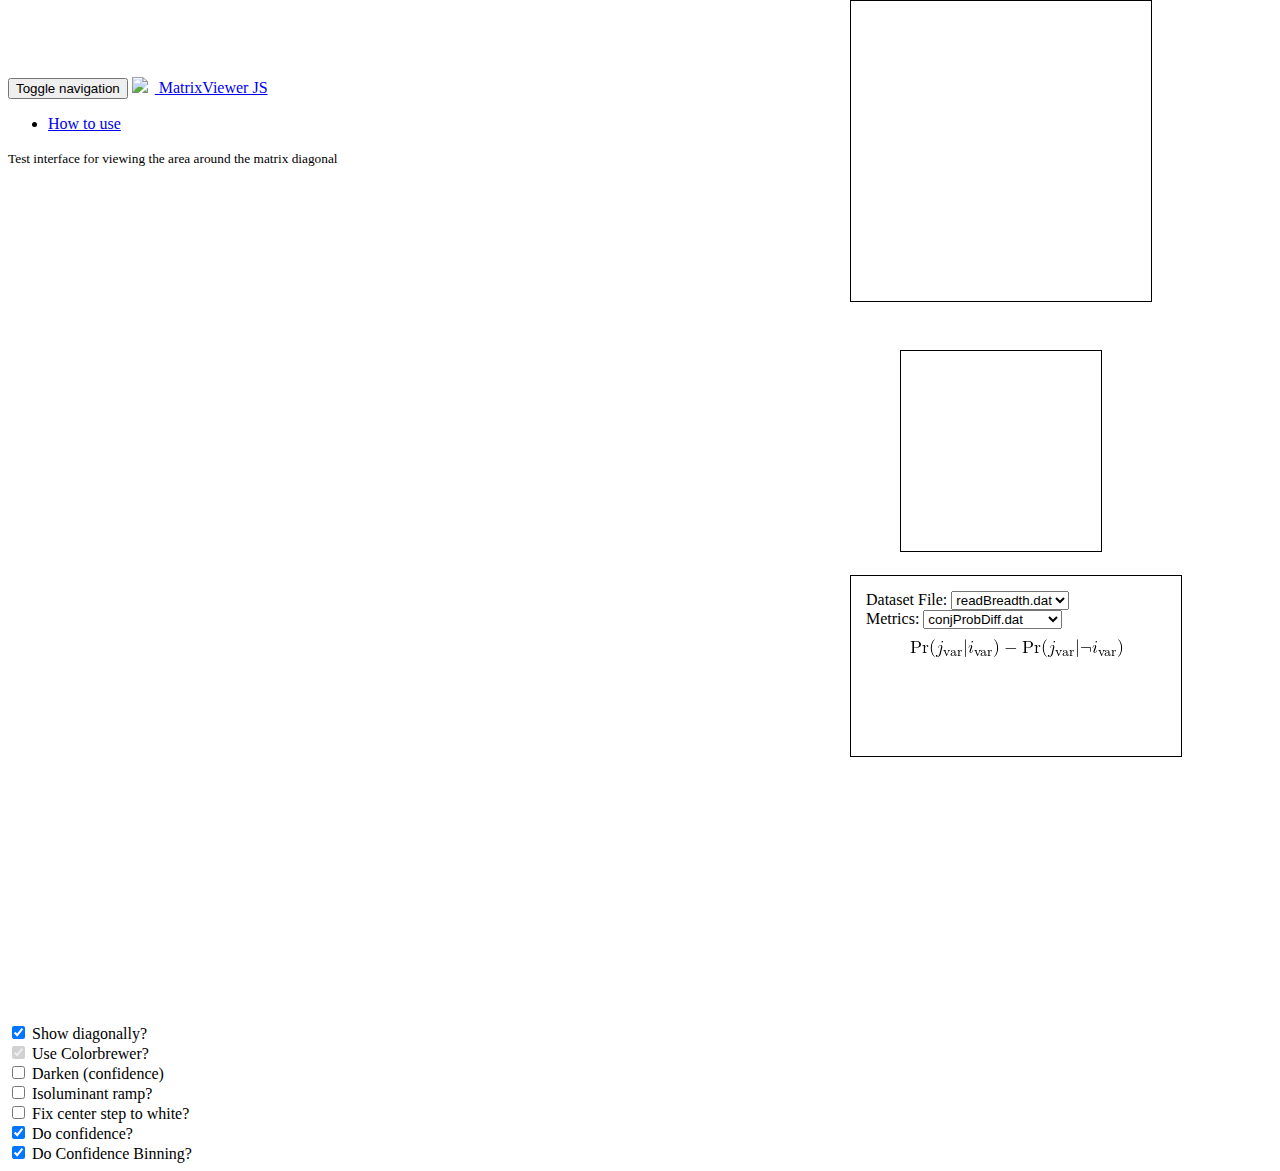
==== index.html @ 8b5ce2bc "adding a listener to the metrics drop-down, adding equation images." ====
<!DOCTYPE html>
<html>
<head>
    <title>MatrixViewer - UW Graphics Group</title>

    <meta http-equiv="Content-Type" content="text/html; charset=UTF-8" />
    <meta name="viewport" content="width=device-width, initial-scale=1">
    
    <link rel="shortcut icon" type="image/x-icon" href="/favicon.ico" />
    
    <!-- boostrap -->
    <link href="lib/bootstrap.min.css" rel="stylesheet" />
    
    <!-- local stylesheet -->
    <link rel="stylesheet" href="style.css" />
    
</head>
<body>
<nav class="navbar navbar-default navbar-fixed-top" role="navigation">
    <div class="container-fluid">
        <div class="navbar-header">
            <button type="button" class="navbar-toggle" data-toggle="collapse" data-target="#navbar-collapse-1">
                <span class="sr-only">Toggle navigation</span>
                <span class="icon-bar"></span>
                <span class="icon-bar"></span>
                <span class="icon-bar"></span>
            </button>
            <a class="navbar-brand" href="#">
                <img src="img/logo.png" class="img-responsive pull-left"> 
                MatrixViewer JS 
            </a>
        </div>
        <div class="collapse navbar-collapse" id="navbar-collapse-1">
            <ul class="nav navbar-nav">
                <li><a href="#" data-toggle="modal" data-target="#faq">How to use</a>
            </ul>
            
            <p class="navbar-text navbar-right"><small>
                Test interface for viewing the area around the matrix diagonal
            </small></p>
        </div>
    </div>
</nav>

<div class="container-fluid">
    <div class="row">
        <!-- canvas(es) will be added here -->
        <div class="col-sm-12" id="canvas-container">
            <div id="canvas-labels">
                <div id="label-xmin"></div>
                <div id="label-xmax"></div>
                <div id="label-ymin"></div>
                <div id="label-ymax"></div>
            </div>
            <div id="super-zoom">
            
            </div>
            <svg id="legend" version="1.1" baseProfile="full" xmlns="http://www.w3.org/2000/svg"></svg>
            <div id="chooser">
                <label for="datafile">Dataset File: </label>
                <select id="datafile" class="form-control" style="width: auto; display:inline-block;">
                    <option selected>readBreadth.dat</option>
                    <option>alternative</option>
                </select><br />
                
                <label for="metrics">Metrics:</label>
                <select id="metrics" class="form-control" style="width: auto; display:inline-block;">
                    <option selected>conjProbDiff.dat</option>
                    <option>conjProbDiff-old.dat</option>
                </select>
                
                <img src="img/conjProbDiff.dat.png" id="metriceq" />
            </div>
        </div>
    </div>
    
    <div class="row"></div>
    
    <div class="row" style="margin-top: 30px;">
        <div class="col-sm-12" id="img-container">
        
        </div>
    </div>
    
    <div class="row">
        <div class="col-sm-offset-4 col-sm-2">
            <div class="checkbox">
                <label>
                    <input type="checkbox" id="dodiagonal" checked /> Show diagonally?         
                </label>
            </div>
        </div>
        <div class="col-sm-6">
            <div class="checkbox">
                <label>
                    <input type="checkbox" id="usecolorbrewer" checked disabled/> Use Colorbrewer?
                </label>
            </div>
        </div>
    </div>
    <div class="row">
        <div class="col-sm-offset-1 col-sm-2">
            <div class="checkbox">
                <label>
                    <input type="checkbox" id="dodarkening" class="bivariateOpts" /> Darken (confidence)
                </label>
            </div>
        </div>
        <div class="col-sm-2">
            <div class="checkbox">
                <label>
                    <input type="checkbox" id="useisoluminant" class="bivariateOpts" /> Isoluminant ramp?
                </label>
            </div>
        </div>
        <div class="col-sm-2">
            <div class="checkbox">
                <label>
                    <input type="checkbox" id="fixwhitecenter" class="bivariateOpts"  /> Fix center step to white?
                </label>
            </div>    
        </div>
        <div class="col-sm-2">
            <div class="checkbox">
                <label>
                    <input type="checkbox" id="doconfidence" class="bivariateOpts" checked /> Do confidence?
                </label>
            </div>
        </div>
        <div class="col-sm-3">
            <div class="checkbox">
                <label>
                    <input type="checkbox" id="dolightbinning" class="bivariateOpts" checked /> Do Confidence Binning?
                </label>
            </div>
        </div>
    </div>
</div>

    <!-- load scripts down here -->
    <script type="text/javascript" src="//ajax.googleapis.com/ajax/libs/jquery/2.1.1/jquery.min.js"></script>
    <script src="http://d3js.org/d3.v3.min.js" charset="utf-8"></script>
    
    <!-- helps with parsing mousewheel events -->
    <script type="text/javascript" src="lib/jquery.mousewheel.js"></script>
    
    <!-- boostrap -->
    <script type="text/javascript" src="lib/bootstrap.min.js"></script>
    
    <!-- adds ability to push/pop matrices, and adds matrix classes/functions -->
    <!-- https://github.com/evanw/lightgl.js/ -->
    <script type="text/javascript" src="lib/lightgl.js"></script>
    
    <!--<script type="text/javascript" src="bitmap.js"></script>-->
    <script type="text/javascript" src="colorbrewer.js"></script>
    <script type="text/javascript" src="matrixviewer.js"></script>

</body>
</html>
---- style.css ----
body {
	padding-top: 70px;
}

#canvas-container {
	height: 810px;
}

canvas { 
	margin: 0 auto 20px;
	border: 1px solid black;
	display: block;
	position: absolute;
	top: 0px;
}

.navbar-brand img {
	margin: -12px 7px 0 0;
}

#img-container img {
	display: none;
	margin: 20px auto;
	border: 1px solid black;
}

#super-zoom {
	box-sizing: content-box;
	border: 1px solid #000;
	height: 300px;
	width: 300px;
	z-index: -20;
	position: absolute;
	top: 0px;
	left: 850px;
}

#super-zoom div {
	height: 100px;
	width: 100px;
	margin: 0;
	padding: 0;
	float: left;
	text-align: center;
	padding-top: 80px;
	color: #fff;
	position: relative;
	text-shadow: 1px 1px 3px #666,
     -1px -1px 0 #000,  
      1px -1px 0 #000,
      -1px 1px 0 #000,
       1px 1px 0 #000;
}

#super-zoom div>span {
	text-align: center;
	margin: 0 auto;
	width: 100px;
}

#super-zoom span.coord {
	font-size: 0.85em;
	position: absolute;
	top: 30px;
	left: 0;
}

#super-zoom span.val {
	/*margin-top:10px;*/
}

svg#legend {
	box-sizing: content-box;
	border: 1px solid #000;
	height: 200px;
	width: 200px;
	z-index: -20;
	position: absolute;
	top: 350px;
	left: 900px;
}

#chooser {
	border: 1px solid #000;
	height: 150px;
	width: 300px;
	position: absolute;
	left: 850px;
	top: 575px;
	padding: 15px;
}

#metriceq {
	display: block;
	margin: 10px auto;
}

#canvas-labels {
	position: absolute;
	z-index: -10;
	height: 800px;
	width: 800px;
}

#canvas-labels div {
	position: absolute;
	width: 60px;
}

#label-xmin {
	top: 807px;
	left: -10px;
}

#label-xmax {
	top: 807px;
	left: 770px;
	text-align: center;
}

#label-ymin { 
	top: 27px;
	left: 785px;
	transform: rotate(90deg);
	text-align: center;
}

#label-ymax {
	top: 787px;
	left: 810px;
}
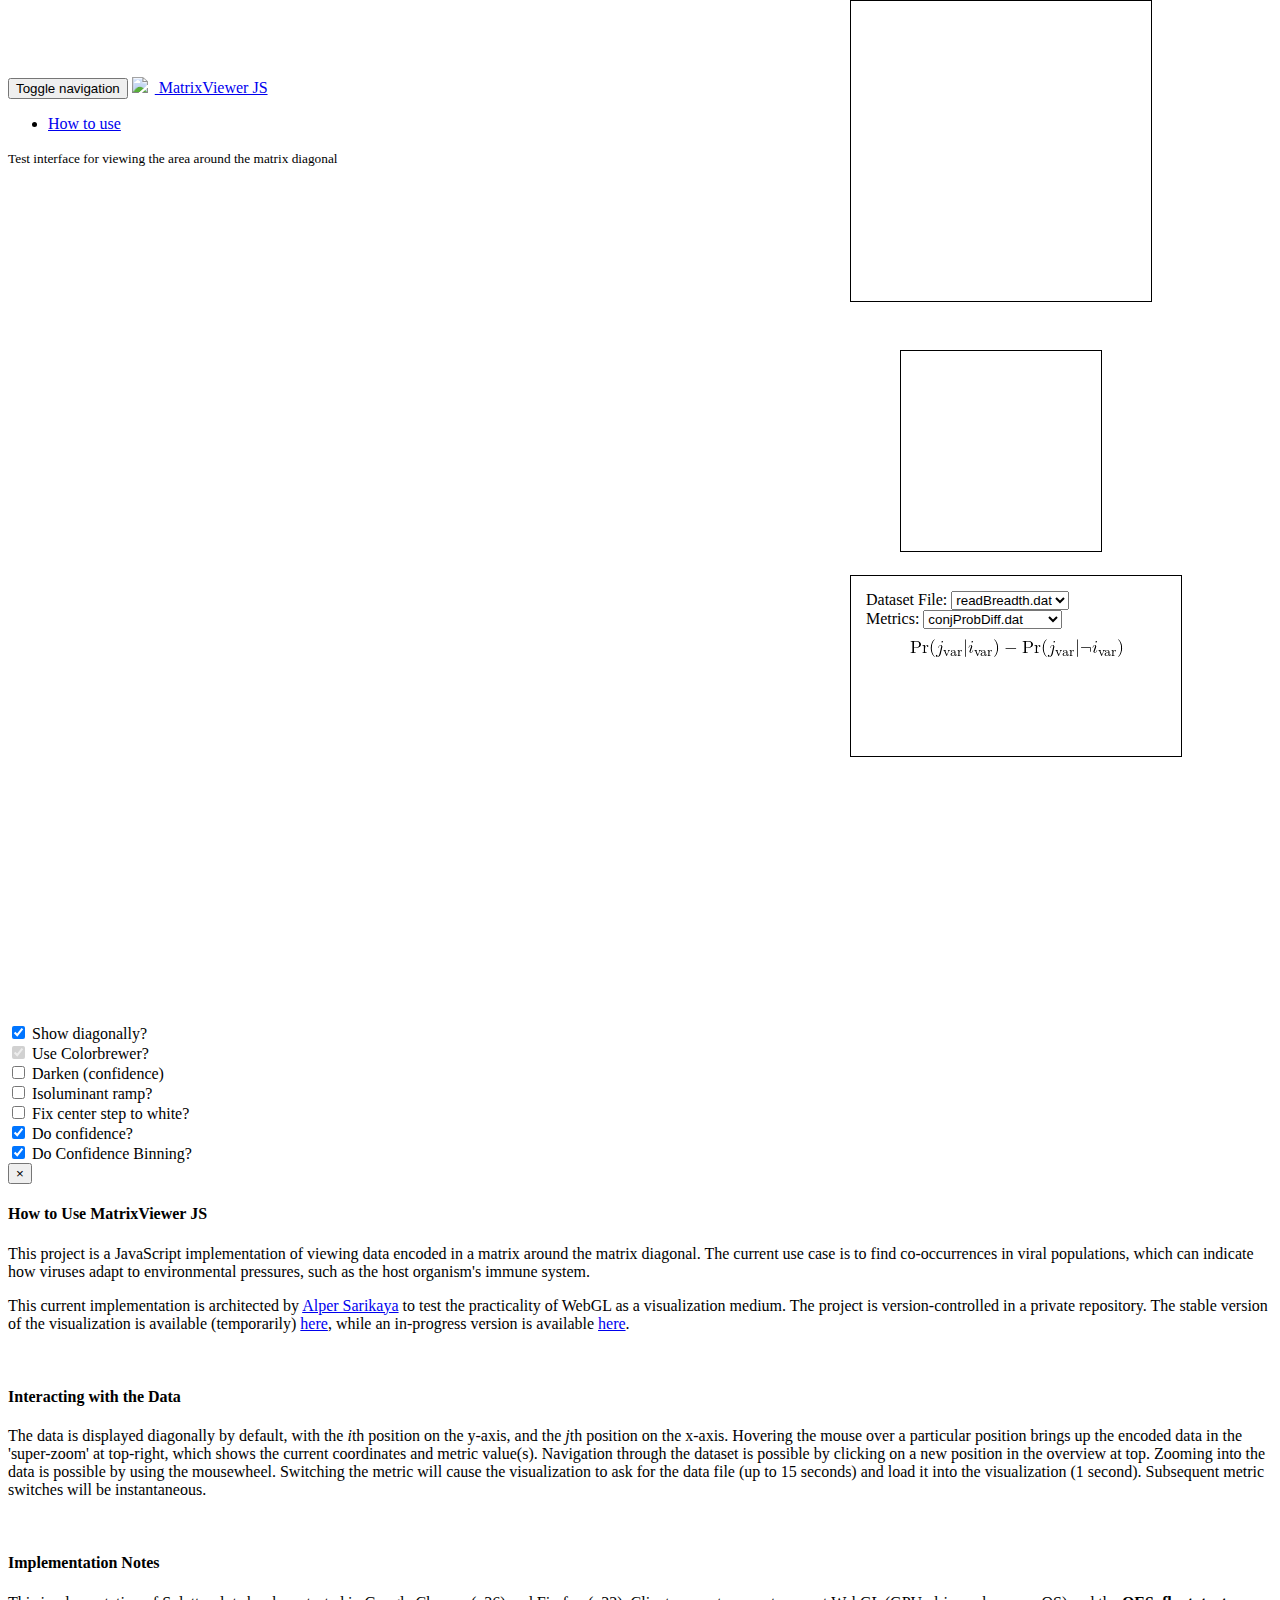
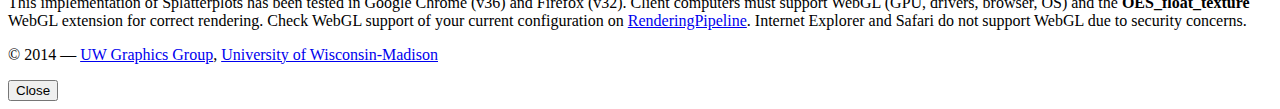
==== commit 364882a3: "adding FAQ modal" ====
--- a/index.html
+++ b/index.html
@@ -137,6 +137,40 @@
     </div>
 </div>
 
+<div id="faq" class="modal fade" tabIndex="-2" role="dialog" aria-labelledby="faqLabel" aria-hidden="true">
+    <div class="modal-dialog">
+        <div class="modal-content">
+            <div class="modal-header">
+                <button type="button" class="close" data-dismiss="modal" aria-hidden="true">&times;</button>
+                <h4 class="modal-title" id="faqLabel">How to Use MatrixViewer JS</h4>
+            </div>
+            <div class="modal-body">
+                <p>
+                    This project is a JavaScript implementation of viewing data encoded in a matrix around the matrix diagonal.  The current use case is to find co-occurrences in viral populations, which can indicate how viruses adapt to environmental pressures, such as the host organism's immune system.
+                </p><p>
+                    This current implementation is architected by <a href="http://cs.wisc.edu/~sarikaya" target="_blank">Alper Sarikaya</a> to test the practicality of WebGL as a visualization medium.  The project is version-controlled in a private repository.  The stable version of the visualization is available (temporarily) <a href="http://cs.wisc.edu/~sarikaya/static/cooccur" target="_new">here</a>, while an in-progress version is available <a href="http://cs.wisc.edu/~sarikaya/research/cooccur" target="_new">here</a>.
+                </p>
+                <p>&nbsp;</p>
+                
+                <h4>Interacting with the Data</h4>
+                <p>
+                    The data is displayed diagonally by default, with the <i>i</i>th position on the y-axis, and the <i>j</i>th position on the x-axis.  Hovering the mouse over a particular position brings up the encoded data in the 'super-zoom' at top-right, which shows the current coordinates and metric value(s).  Navigation through the dataset is possible by clicking on a new position in the overview at top.  Zooming into the data is possible by using the mousewheel.  Switching the metric will cause the visualization to ask for the data file (up to 15 seconds) and load it into the visualization (1 second).  Subsequent metric switches will be instantaneous.
+                </p>
+                <p>&nbsp;</p>
+                
+                <h4>Implementation Notes</h4>
+                <p>
+                    This implementation of Splatterplots has been tested in Google Chrome (v36) and Firefox (v32).  Client computers must support WebGL (GPU, drivers, browser, OS) and the <strong>OES_float_texture</strong> WebGL extension for correct rendering. Check WebGL support of your current configuration on <a href="http://renderingpipeline.com/webgl-extension-viewer/" target="_blank">RenderingPipeline</a>. Internet Explorer and Safari do not support WebGL due to security concerns.
+                </p>
+            </div>
+            <div class="modal-footer">
+                <p class="pull-left small" style="margin-top: 10px;">&copy; 2014 &mdash; <a href="http://graphics.cs.wisc.edu" target="_new">UW Graphics Group</a>, <a href="http://wisc.edu" target="_new">University of Wisconsin-Madison</a></p>
+                <button class="btn btn-success" data-dismiss="modal">Close</button>
+            </div>
+        </div>
+    </div>
+</div>
+
     <!-- load scripts down here -->
     <script type="text/javascript" src="//ajax.googleapis.com/ajax/libs/jquery/2.1.1/jquery.min.js"></script>
     <script src="http://d3js.org/d3.v3.min.js" charset="utf-8"></script>
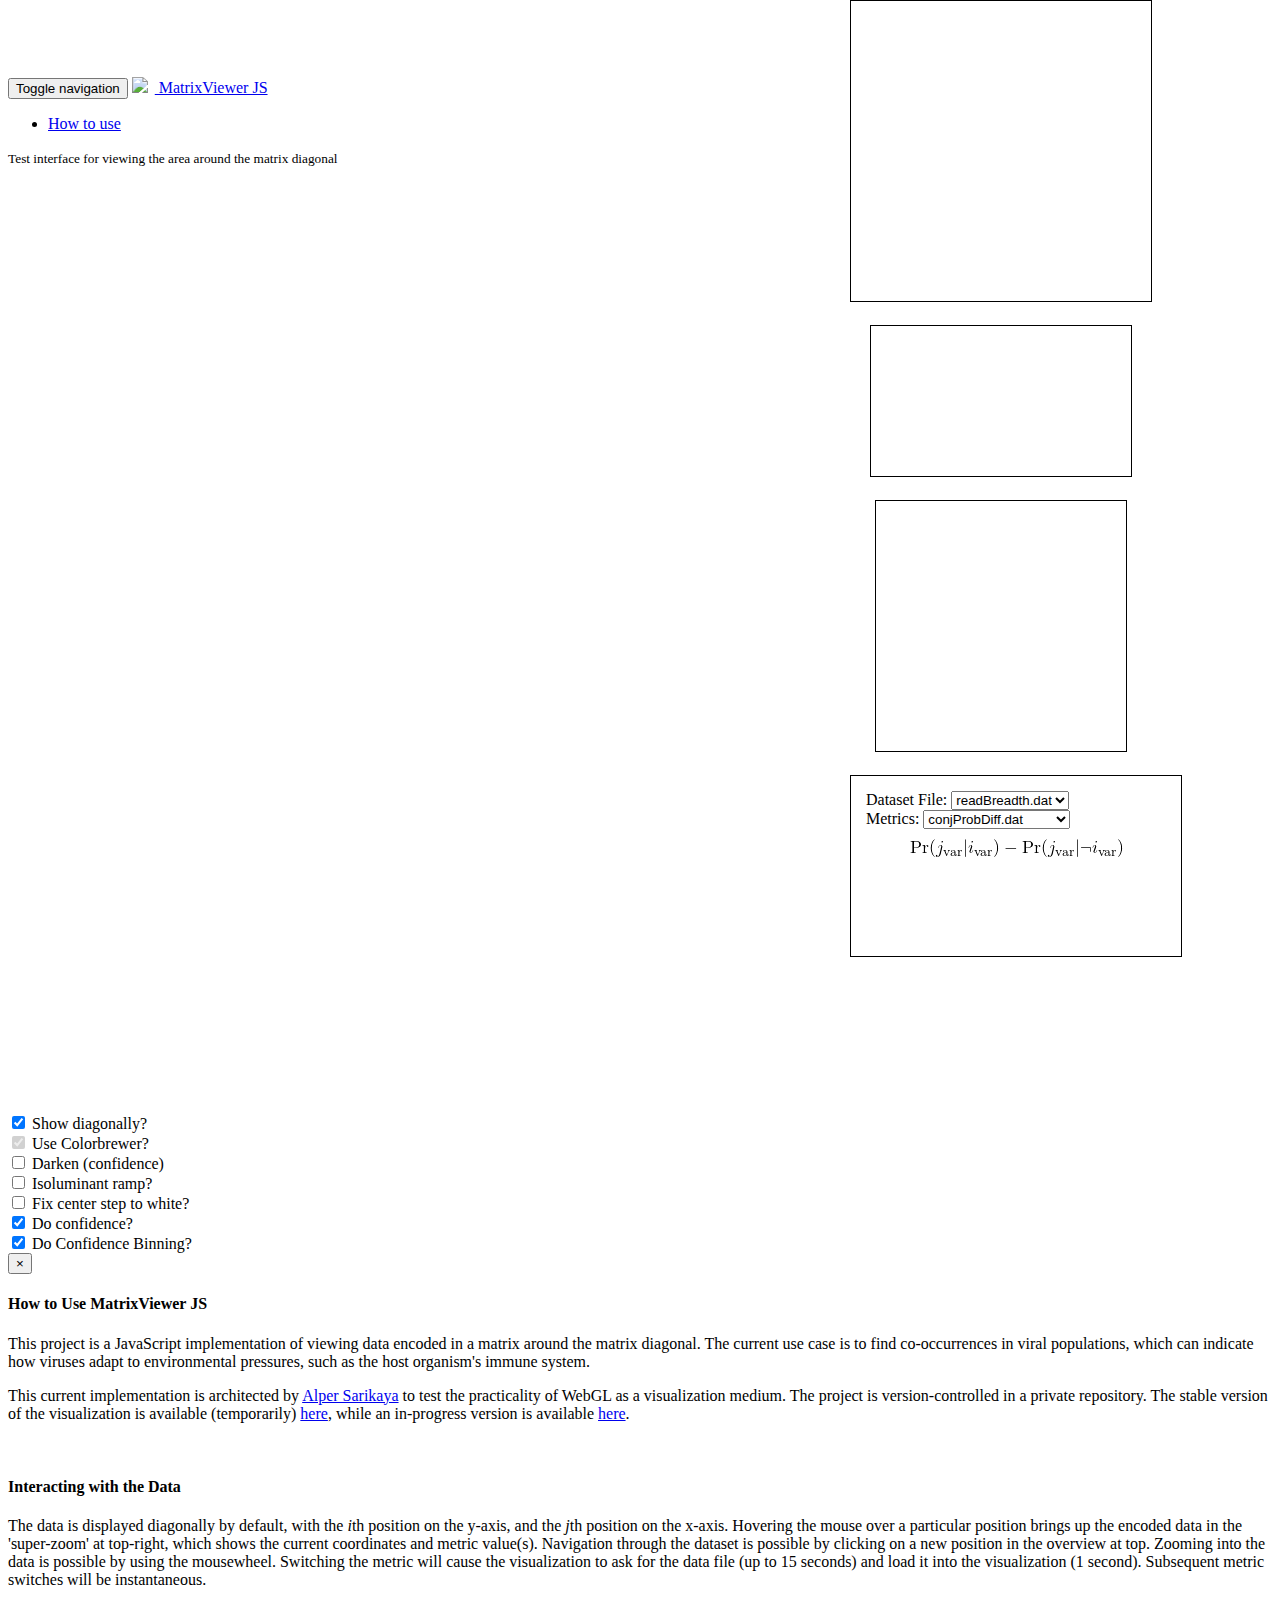
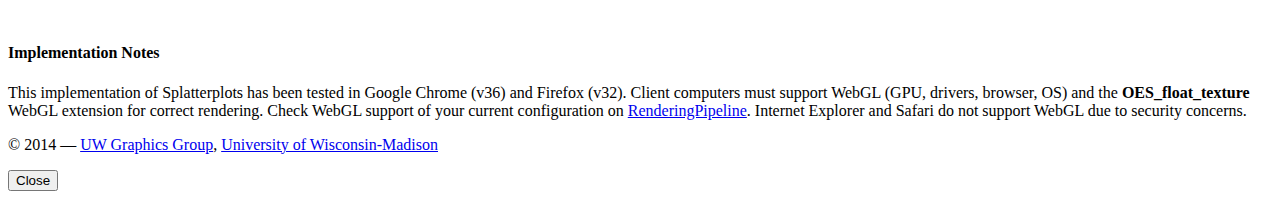
==== commit 65fe6f2e: "updating variant counts; need to do some housekeeping next." ====
--- a/index.html
+++ b/index.html
@@ -43,7 +43,7 @@
 </nav>
 
 <div class="container-fluid">
-    <div class="row">
+    <div class="row" style="height: 900px;">
         <!-- canvas(es) will be added here -->
         <div class="col-sm-12" id="canvas-container">
             <div id="canvas-labels">
@@ -55,6 +55,7 @@
             <div id="super-zoom">
             
             </div>
+            <svg id="detail" version="1.1" baseProfile="full" xmlns="http://www.w3.org/2000/svg"></svg>
             <svg id="legend" version="1.1" baseProfile="full" xmlns="http://www.w3.org/2000/svg"></svg>
             <div id="chooser">
                 <label for="datafile">Dataset File: </label>
@@ -67,6 +68,7 @@
                 <select id="metrics" class="form-control" style="width: auto; display:inline-block;">
                     <option selected>conjProbDiff.dat</option>
                     <option>conjProbDiff-old.dat</option>
+                    <option>conjProbDiff-ratio.dat</option>
                 </select>
                 
                 <img src="img/conjProbDiff.dat.png" id="metriceq" />
--- a/style.css
+++ b/style.css
@@ -29,7 +29,7 @@
 	border: 1px solid #000;
 	height: 300px;
 	width: 300px;
-	z-index: -20;
+	z-index: 20;
 	position: absolute;
 	top: 0px;
 	left: 850px;
@@ -72,12 +72,43 @@
 svg#legend {
 	box-sizing: content-box;
 	border: 1px solid #000;
-	height: 200px;
-	width: 200px;
+	height: 250px;
+	width: 250px;
 	z-index: -20;
 	position: absolute;
-	top: 350px;
-	left: 900px;
+	top: 500px;
+	left: 875px;
+}
+
+svg#detail {
+	box-sizing: content-box;
+	border: 1px solid #000;
+	height: 150px;
+	width: 260px;
+	z-index: 20;
+	position: absolute;
+	top: 325px;
+	left: 870px;
+}
+
+#detail .pos-modal {
+	fill: #7fc97f;
+}
+
+#detail .pos-var {
+	fill: #fdc086;
+}
+
+svg .axis path,
+svg .axis line {
+	fill: none;
+	stroke: #000;
+	shape-rendering: crispEdges;
+}
+
+svg .axis text {
+	font-family: sans-serif;
+	font-size: 11px;
 }
 
 #chooser {
@@ -86,7 +117,7 @@
 	width: 300px;
 	position: absolute;
 	left: 850px;
-	top: 575px;
+	top: 775px;
 	padding: 15px;
 }
 
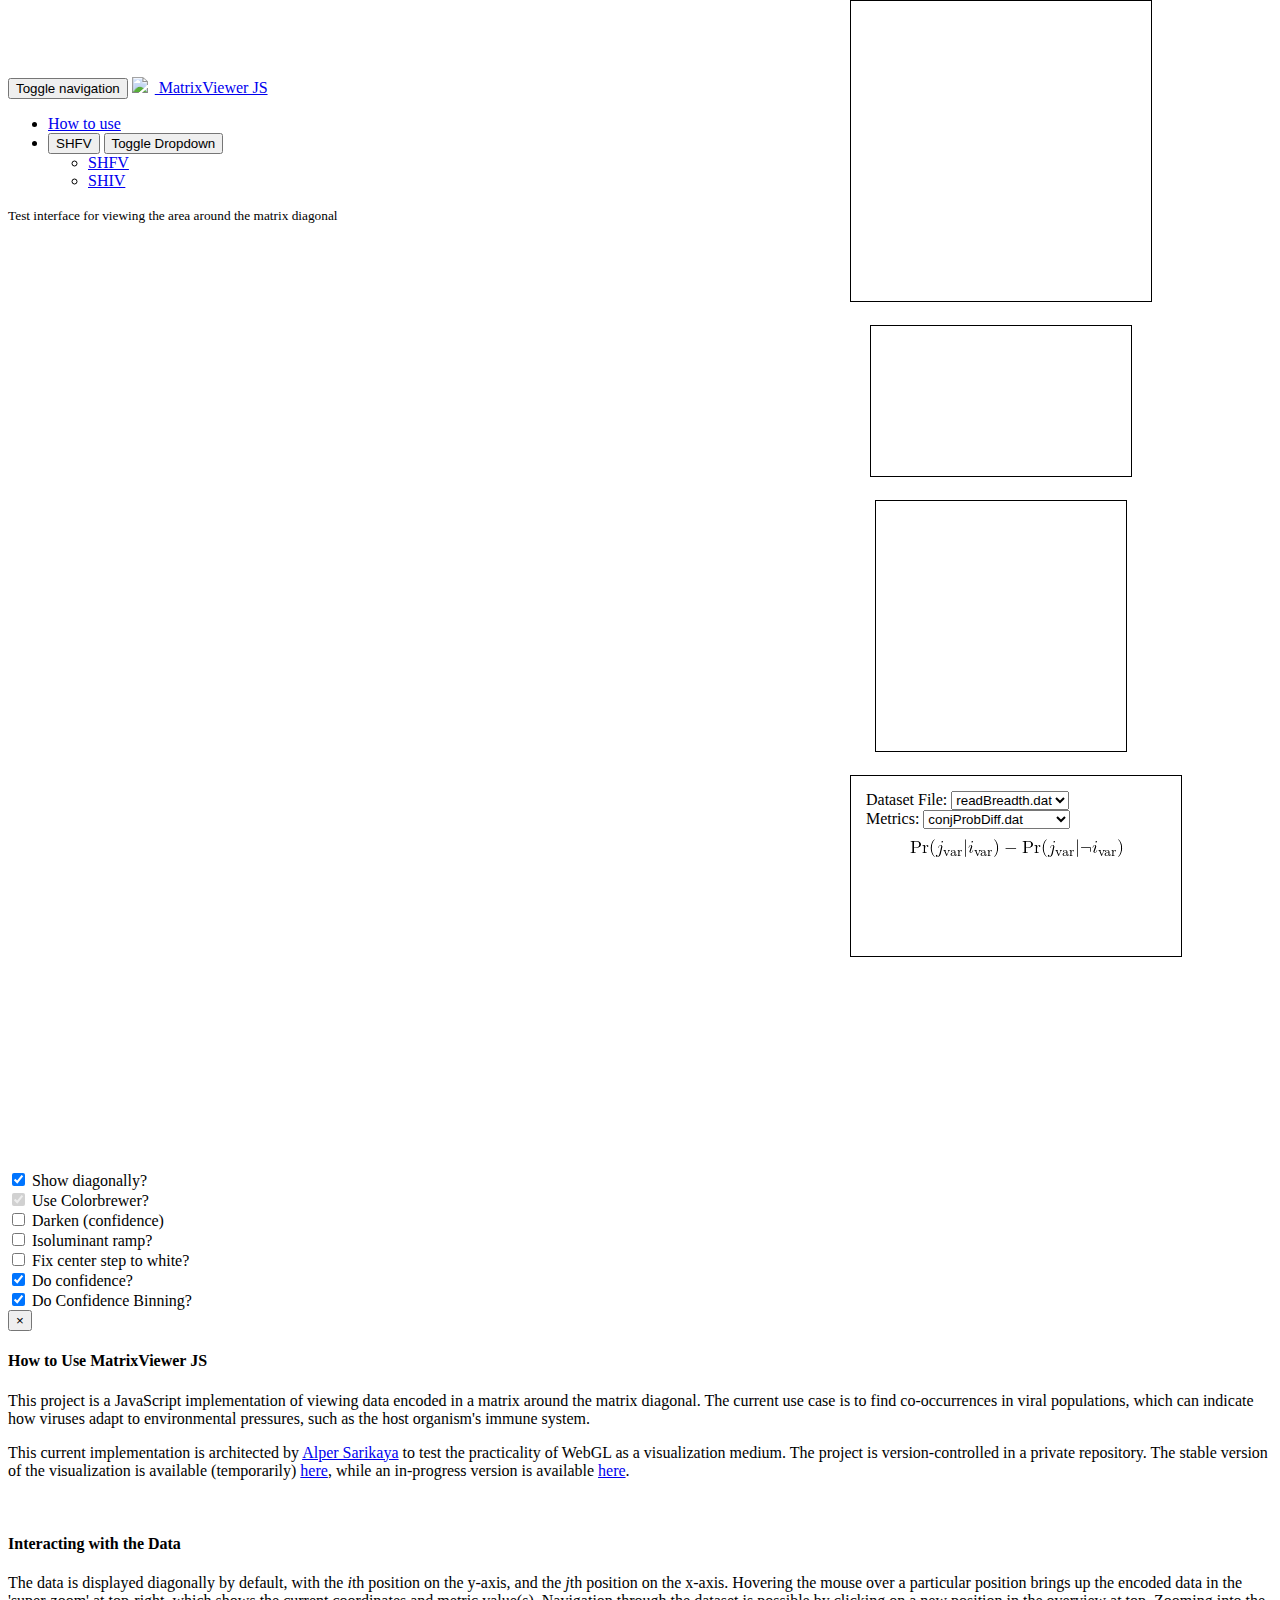
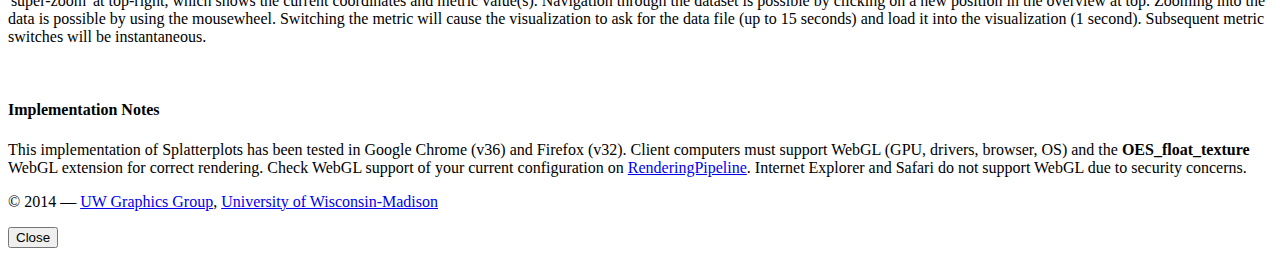
==== commit 01b4df4e: "adding the ability to programmatically switch between datasets; now to hook it up to the navbar butt" ====
--- a/index.html
+++ b/index.html
@@ -32,7 +32,22 @@
         </div>
         <div class="collapse navbar-collapse" id="navbar-collapse-1">
             <ul class="nav navbar-nav">
-                <li><a href="#" data-toggle="modal" data-target="#faq">How to use</a>
+                <li>
+                    <a href="#" data-toggle="modal" data-target="#faq">How to use</a>
+                </li>
+                <li>
+                    <div class="btn-group" id="datasetChooser">
+                        <button type="button" class="btn btn-primary navbar-btn" id="currentDataset">SHFV</button>
+                        <button type="button" class="btn btn-primary navbar-btn dropdown-toggle" data-toggle="dropdown">
+                            <span class="caret"></span>
+                            <span class="sr-only">Toggle Dropdown</span>
+                        </button>
+                        <ul class="dropdown-menu" role="menu" id="datasetOptions">
+                            <li><a href="#">SHFV</a></li>
+                            <li><a href="#">SHIV</a></li>
+                        </ul>
+                    </div>
+                </li>
             </ul>
             
             <p class="navbar-text navbar-right"><small>
@@ -190,6 +205,50 @@
     <!--<script type="text/javascript" src="bitmap.js"></script>-->
     <script type="text/javascript" src="colorbrewer.js"></script>
     <script type="text/javascript" src="matrixviewer.js"></script>
+    
+    <script type="text/javascript">
+        // handle loading dataset definitions in and looking at the hash
+        var curDataset = "";
+        var datasets;
+        
+        var checkHash = function() {
+            if (window.location.hash) {
+                curDataset = window.location.hash.substring(1);
+            } else {
+                // no datasets have been defined
+                if (Object.keys(datasets) == 0) {
+                    console.error("no dataset has been defined, quitting.");
+                    return;
+                }
+                
+                curDataset = Object.keys(datasets)[0];
+            }
+            
+            // update the current button text
+            $("#currentDataset").html(curDataset);
+            
+            // actually load the dataset (matrixviewer.js)
+            loadDataset(curDataset, datasets[curDataset]);
+        };
+        
+        // prepare the WebGL canvas (in matrixviewer.js)
+        setup();
+        
+        $.getJSON("definedData.json", function(data, status) {
+            datasets = data.datasets;        
+            
+            // clear out dataset options
+            $("#datasetOptions").html("");
+            
+            // populate the button options
+            for (dataset in datasets) {
+                console.log("found dataset " + dataset);
+                $("#datasetOptions").append('<li><a href="#' + dataset + '">' + dataset + '</a></li>');
+            }
+            
+            checkHash();
+        });
+    </script>
 
 </body>
 </html>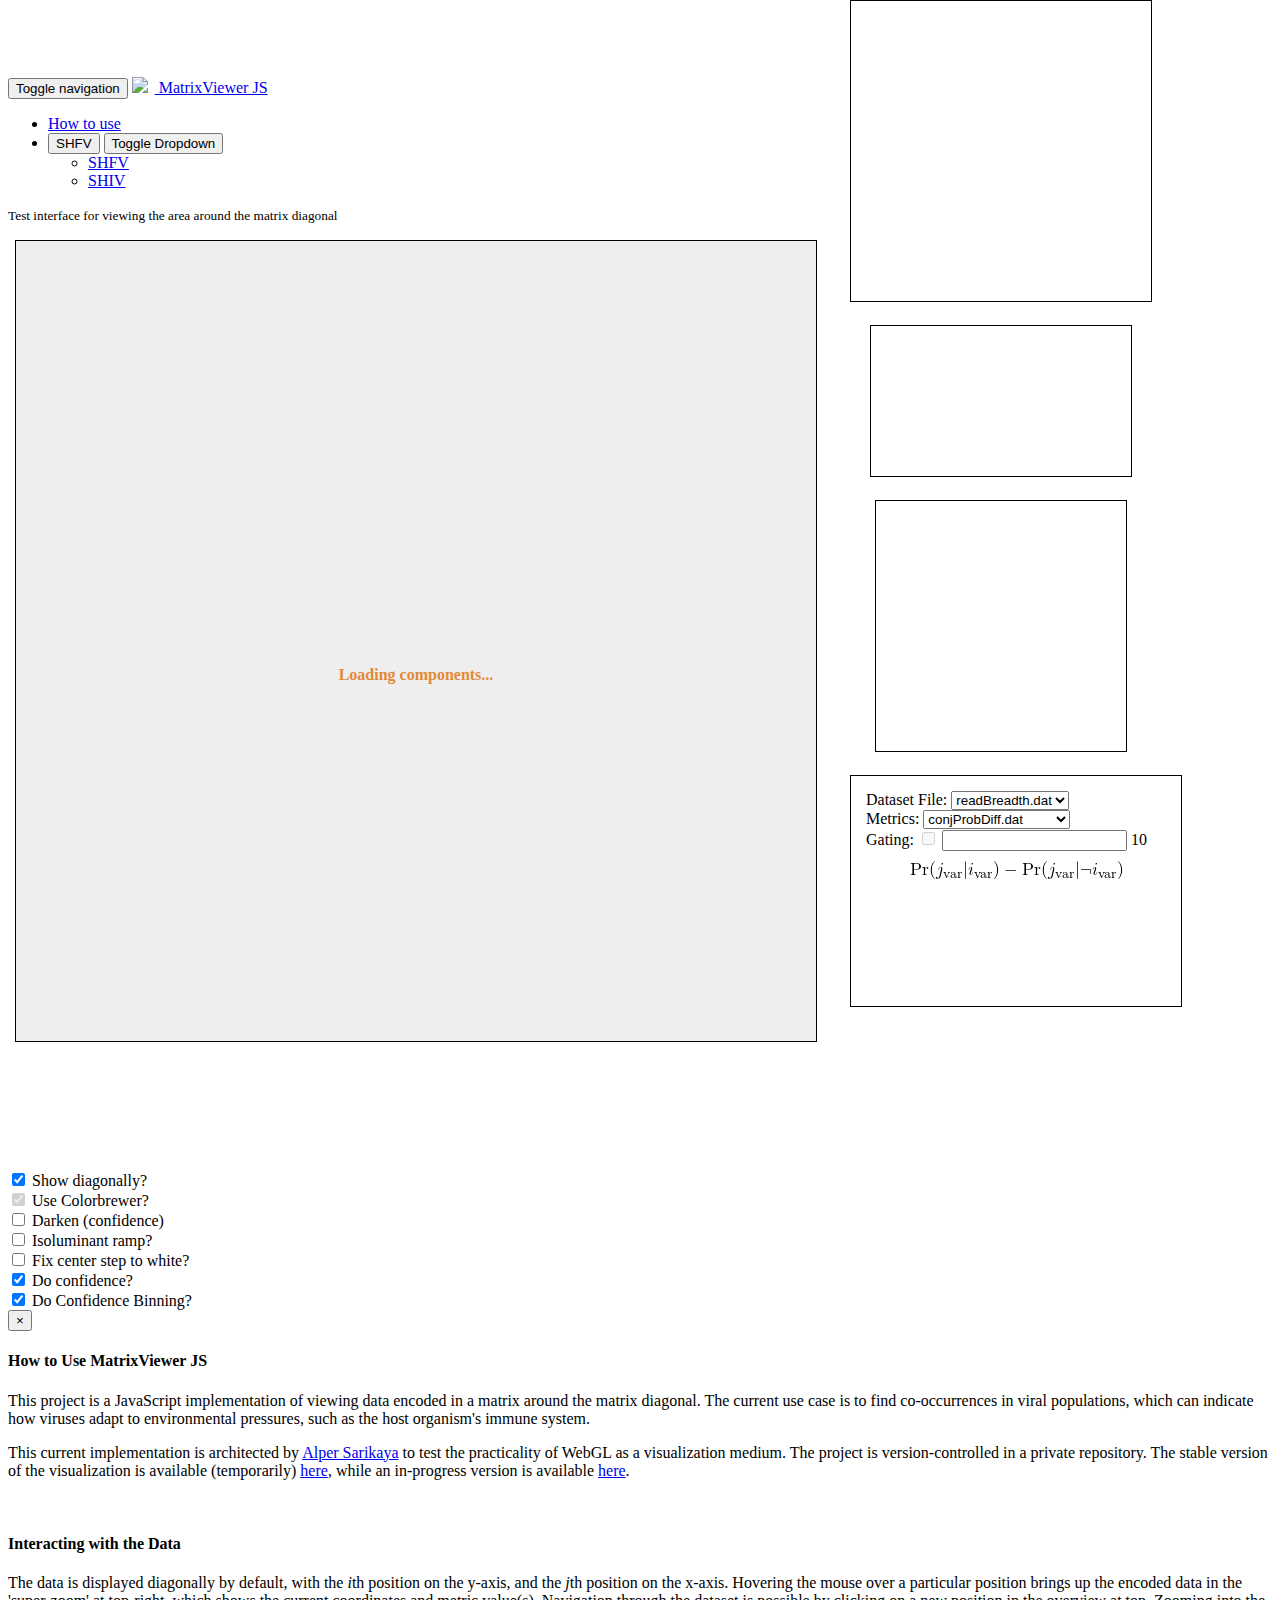
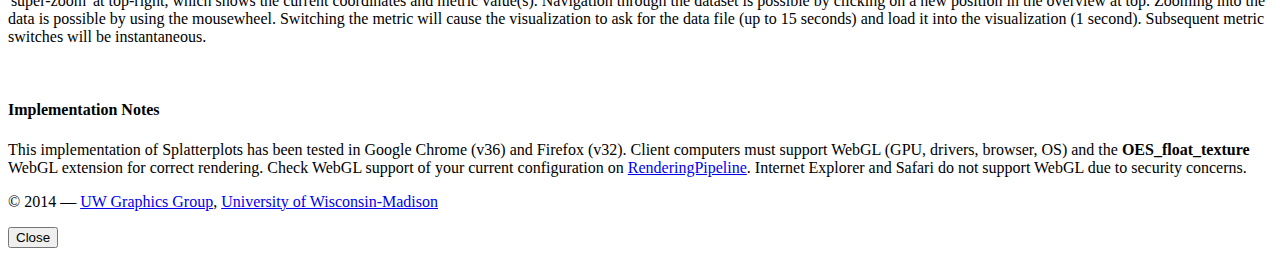
==== commit e0bc0e45: "checkpoint; started trying to implement on-demand gating, but having problems loading int16 data int" ====
--- a/index.html
+++ b/index.html
@@ -10,6 +10,7 @@
     
     <!-- boostrap -->
     <link href="lib/bootstrap.min.css" rel="stylesheet" />
+    <link href="lib/bootstrap-slider.css" rel="stylesheet" />
     
     <!-- local stylesheet -->
     <link rel="stylesheet" href="style.css" />
@@ -36,9 +37,9 @@
                     <a href="#" data-toggle="modal" data-target="#faq">How to use</a>
                 </li>
                 <li>
-                    <div class="btn-group" id="datasetChooser">
-                        <button type="button" class="btn btn-primary navbar-btn" id="currentDataset">SHFV</button>
-                        <button type="button" class="btn btn-primary navbar-btn dropdown-toggle" data-toggle="dropdown">
+                    <div class="btn-group navbar-btn" id="datasetChooser">
+                        <button type="button" class="btn btn-primary" id="currentDataset">SHFV</button>
+                        <button type="button" class="btn btn-primary dropdown-toggle" data-toggle="dropdown">
                             <span class="caret"></span>
                             <span class="sr-only">Toggle Dropdown</span>
                         </button>
@@ -61,15 +62,16 @@
     <div class="row" style="height: 900px;">
         <!-- canvas(es) will be added here -->
         <div class="col-sm-12" id="canvas-container">
+            <div id="loading">
+                <span id="status">Loading components...</span>
+            </div>
             <div id="canvas-labels">
                 <div id="label-xmin"></div>
                 <div id="label-xmax"></div>
                 <div id="label-ymin"></div>
                 <div id="label-ymax"></div>
             </div>
-            <div id="super-zoom">
-            
-            </div>
+            <div id="super-zoom"></div>
             <svg id="detail" version="1.1" baseProfile="full" xmlns="http://www.w3.org/2000/svg"></svg>
             <svg id="legend" version="1.1" baseProfile="full" xmlns="http://www.w3.org/2000/svg"></svg>
             <div id="chooser">
@@ -84,9 +86,15 @@
                     <option selected>conjProbDiff.dat</option>
                     <option>conjProbDiff-old.dat</option>
                     <option>conjProbDiff-ratio.dat</option>
-                </select>
+                </select><br />
+                
+                <label for="gateLevel">Gating:</label>
+                <input type="checkbox" id="dogating" disabled />
+                <input id="gateLevel" type="text" data-slider-min="0" data-slider-max="50" data-slider-step="1" data-slider-value="10" />
+                <span id="gateVal">10</span>
                 
                 <img src="img/conjProbDiff.dat.png" id="metriceq" />
+                
             </div>
         </div>
     </div>
@@ -197,6 +205,7 @@
     
     <!-- boostrap -->
     <script type="text/javascript" src="lib/bootstrap.min.js"></script>
+    <script type="text/javascript" src="lib/bootstrap-slider.js"></script>
     
     <!-- adds ability to push/pop matrices, and adds matrix classes/functions -->
     <!-- https://github.com/evanw/lightgl.js/ -->
@@ -211,25 +220,37 @@
         var curDataset = "";
         var datasets;
         
+        var ignoreHashChange = false;
+        
         var checkHash = function() {
-            if (window.location.hash) {
-                curDataset = window.location.hash.substring(1);
-            } else {
-                // no datasets have been defined
-                if (Object.keys(datasets) == 0) {
-                    console.error("no dataset has been defined, quitting.");
-                    return;
+            if (ignoreHashChange === false) {
+                if (window.location.hash) {
+                    curDataset = window.location.hash.substring(1);
+                } else {
+                    // no datasets have been defined
+                    if (Object.keys(datasets) == 0) {
+                        console.error("no dataset has been defined, quitting.");
+                        return;
+                    }
+                    
+                    // update the hash
+                    ignoreHashChange = true;
+                    curDataset = Object.keys(datasets)[0];
                 }
                 
-                curDataset = Object.keys(datasets)[0];
+                // update the current button text
+                $("#currentDataset").html(curDataset);
+                
+                // actually load the dataset (matrixviewer.js)
+                loadDataset(curDataset, datasets[curDataset]);
             }
             
-            // update the current button text
-            $("#currentDataset").html(curDataset);
-            
-            // actually load the dataset (matrixviewer.js)
-            loadDataset(curDataset, datasets[curDataset]);
+            // if `ignoreHashChange` was true, set it to `false` for the next call
+            ignoreHashChange = false;
         };
+        
+        // add a hashchange listener to the URL (e.g. viewer clicks on dropdown item)
+        window.addEventListener("hashchange", checkHash, false);
         
         // prepare the WebGL canvas (in matrixviewer.js)
         setup();
--- a/style.css
+++ b/style.css
@@ -16,6 +16,27 @@
 
 .navbar-brand img {
 	margin: -12px 7px 0 0;
+}
+
+#loading {
+	border: 1px solid #000;
+	height: 800px;
+	width: 800px;
+	position: absolute;
+	left: 15px;
+	border: 1px solid #000;
+	box-sizing: content-box;
+	background: #eee url("img/loading.gif") no-repeat scroll center center;
+}
+
+#status {
+	position: absolute;
+	top: 425px;
+	left: 200px;
+	text-align: center;
+	font-weight: 600;
+	color: #E28A36;
+	width: 400px;
 }
 
 #img-container img {
@@ -69,6 +90,21 @@
 	/*margin-top:10px;*/
 }
 
+/* support a blinky animation to show that the super-zoom is frozen */
+@keyframes myblink {
+	50% { border-color: #fff; }
+}
+
+@-webkit-keyframes myblink {
+	50% { border-color: #fff; }
+}
+
+.frozen {
+	border: 3px solid #000;
+	animation: myblink .5s infinite;
+	-webkit-animation: myblink .5s infinite;
+}
+
 svg#legend {
 	box-sizing: content-box;
 	border: 1px solid #000;
@@ -113,7 +149,7 @@
 
 #chooser {
 	border: 1px solid #000;
-	height: 150px;
+	height: 200px;
 	width: 300px;
 	position: absolute;
 	left: 850px;
@@ -159,4 +195,14 @@
 #label-ymax {
 	top: 787px;
 	left: 810px;
-}+}
+
+.slider.slider-horizontal {
+	width: 100px;
+	margin: 0 10px;
+}
+
+#gateLevel .slider-selection {
+	background: #bababa;
+}
+
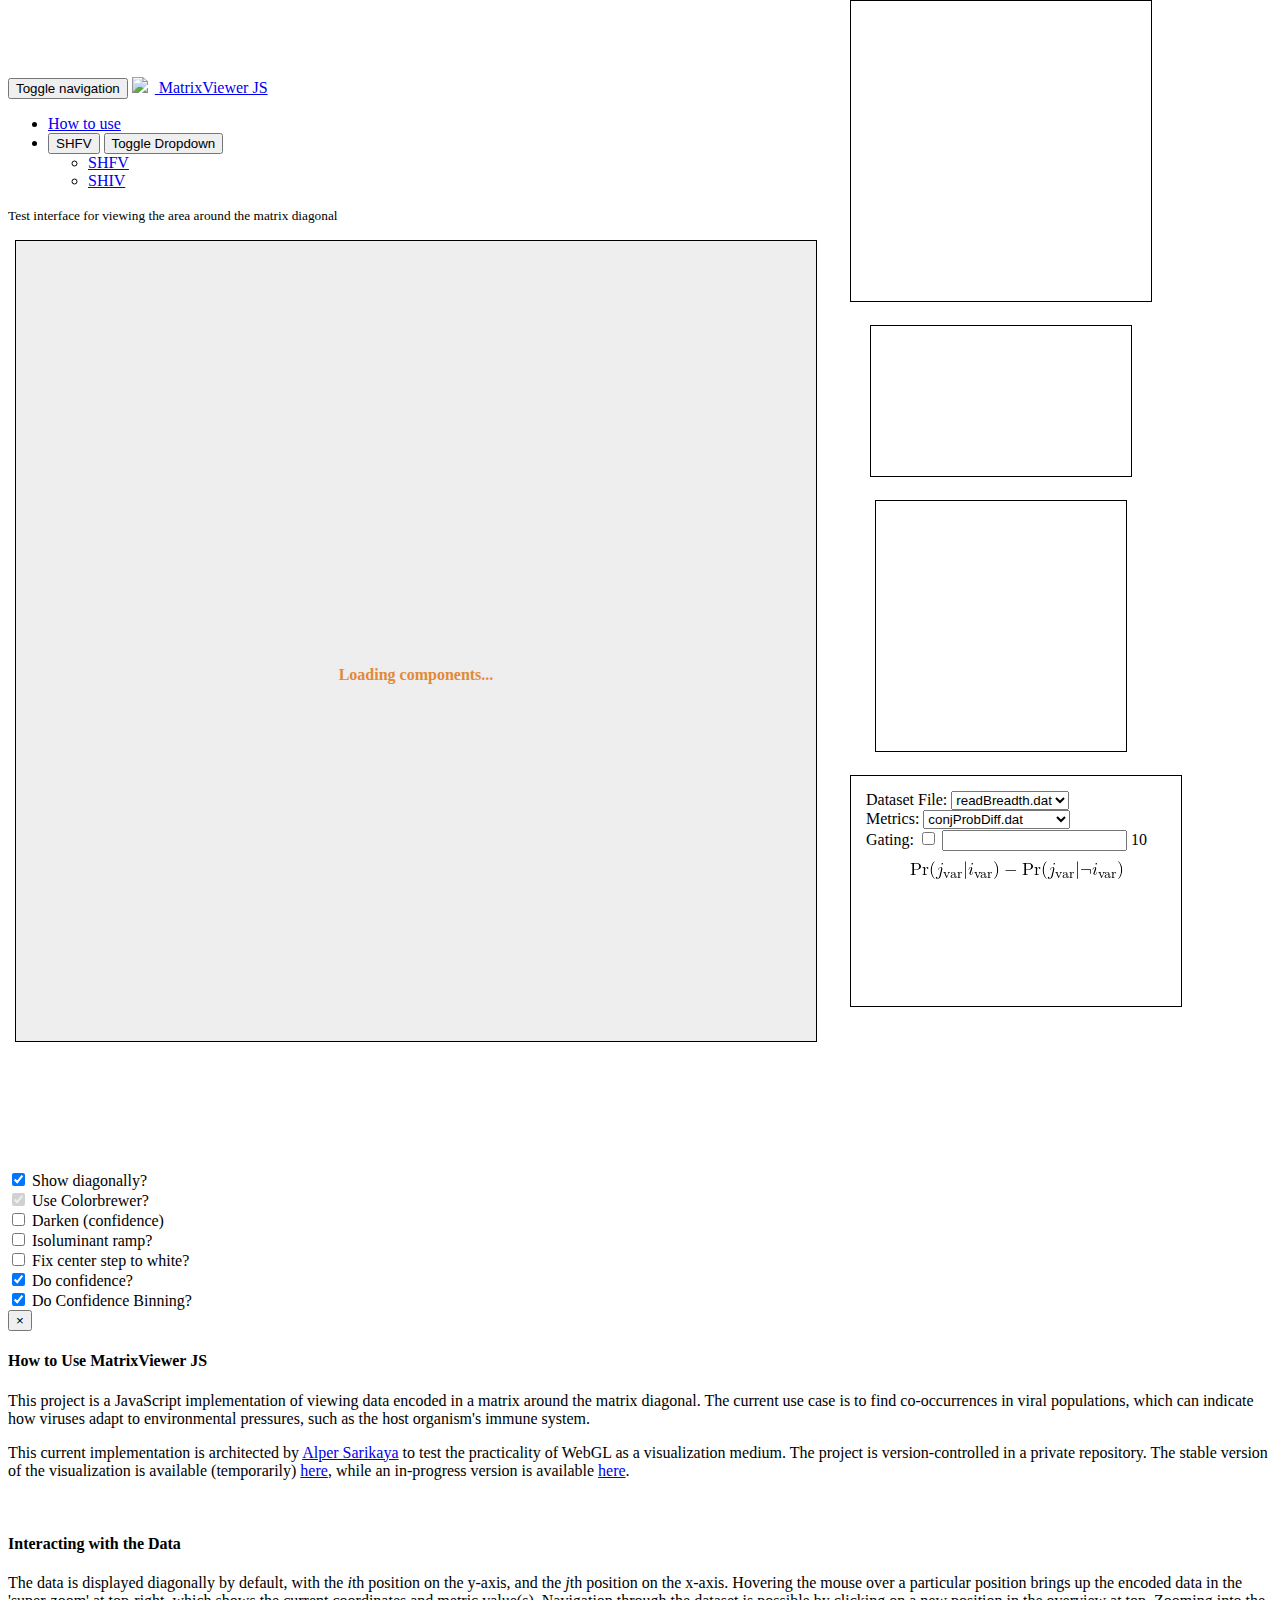
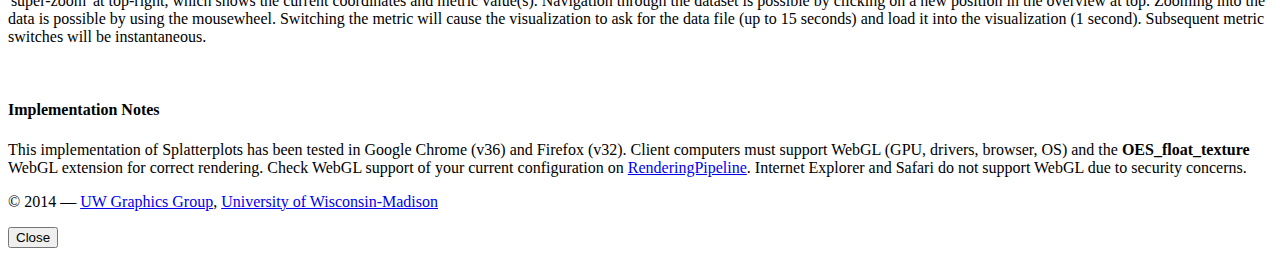
==== commit a317360c: "added overview gating, fixed gating so it takes prior variant % probability of i  into account, addi" ====
--- a/index.html
+++ b/index.html
@@ -75,23 +75,29 @@
             <svg id="detail" version="1.1" baseProfile="full" xmlns="http://www.w3.org/2000/svg"></svg>
             <svg id="legend" version="1.1" baseProfile="full" xmlns="http://www.w3.org/2000/svg"></svg>
             <div id="chooser">
-                <label for="datafile">Dataset File: </label>
-                <select id="datafile" class="form-control" style="width: auto; display:inline-block;">
-                    <option selected>readBreadth.dat</option>
-                    <option>alternative</option>
-                </select><br />
-                
-                <label for="metrics">Metrics:</label>
-                <select id="metrics" class="form-control" style="width: auto; display:inline-block;">
-                    <option selected>conjProbDiff.dat</option>
-                    <option>conjProbDiff-old.dat</option>
-                    <option>conjProbDiff-ratio.dat</option>
-                </select><br />
-                
-                <label for="gateLevel">Gating:</label>
-                <input type="checkbox" id="dogating" disabled />
-                <input id="gateLevel" type="text" data-slider-min="0" data-slider-max="50" data-slider-step="1" data-slider-value="10" />
-                <span id="gateVal">10</span>
+                <div class="form-group">
+                    <label for="datafile">Dataset File: </label>
+                    <select id="datafile" class="form-control" style="width: auto; display:inline-block;">
+                        <option selected>readBreadth.dat</option>
+                        <option>alternative</option>
+                    </select>
+                </div>
+                
+                <div class="form-group">
+                    <label for="metrics">Metrics:</label>
+                    <select id="metrics" class="form-control" style="width: auto; display:inline-block;">
+                        <option selected>conjProbDiff.dat</option>
+                        <option>conjProbDiff-old.dat</option>
+                        <option>conjProbDiff-ratio.dat</option>
+                    </select>
+                </div>
+                
+                <div class="form-group">
+                    <label for="gateLevel">Gating:</label>
+                    <input type="checkbox" id="dogating" />
+                    <input id="gateLevel" type="text" data-slider-min="0" data-slider-max="50" data-slider-step="1" data-slider-value="10" data-slider-enabled="false" />
+                    <span id="gateVal">10</span>
+                </div>
                 
                 <img src="img/conjProbDiff.dat.png" id="metriceq" />
                 
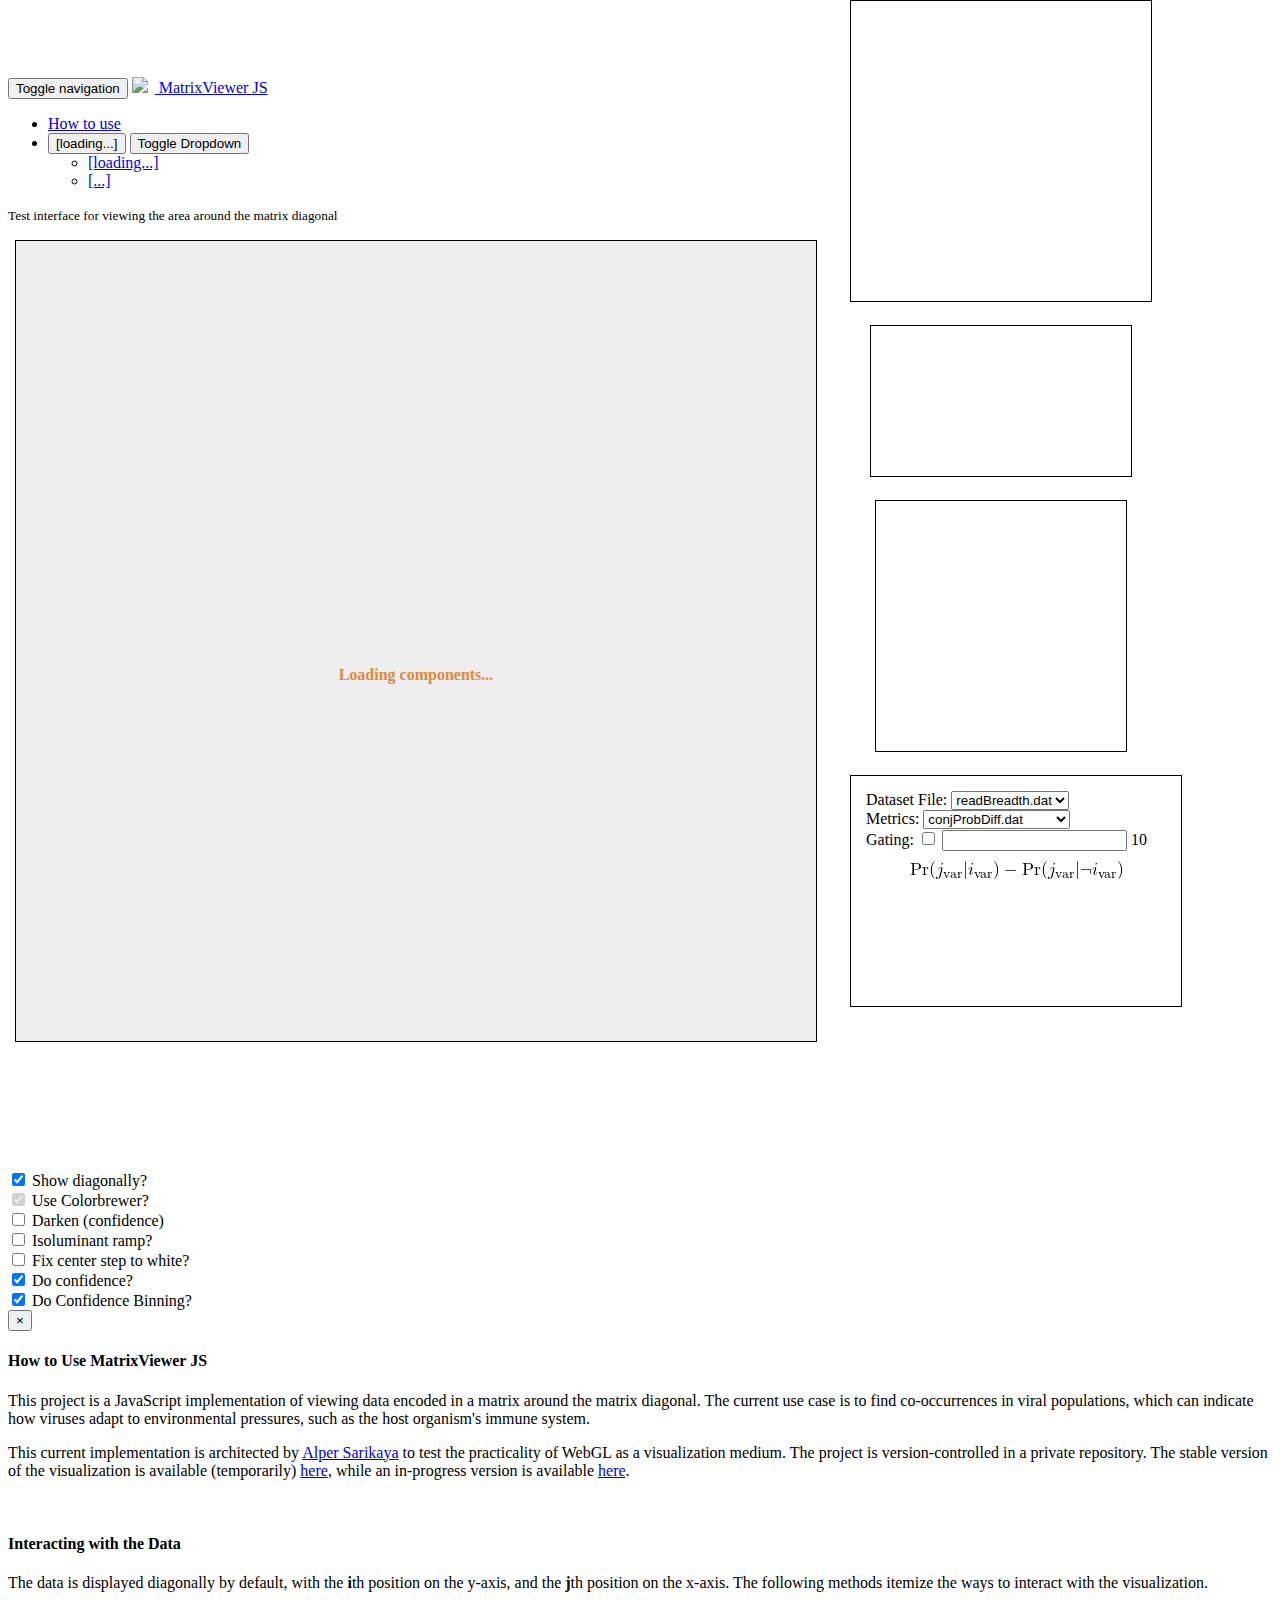
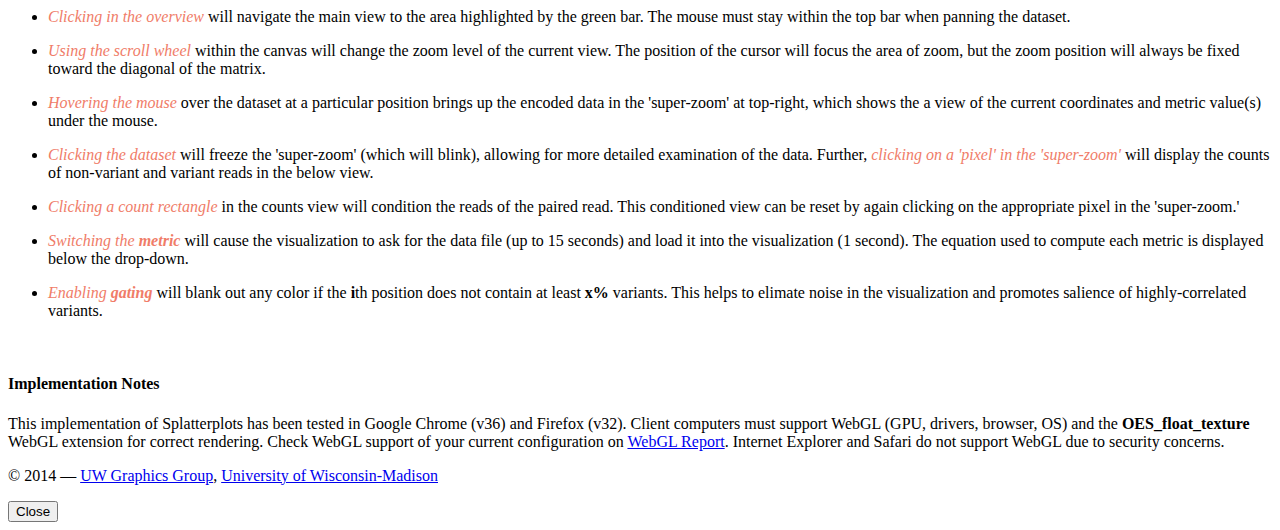
==== commit f51af275: "fixed processing binary files into json.. need to update to put it into a d3-like data format for th" ====
--- a/index.html
+++ b/index.html
@@ -38,14 +38,14 @@
                 </li>
                 <li>
                     <div class="btn-group navbar-btn" id="datasetChooser">
-                        <button type="button" class="btn btn-primary" id="currentDataset">SHFV</button>
+                        <button type="button" class="btn btn-primary" id="currentDataset">[loading...]</button>
                         <button type="button" class="btn btn-primary dropdown-toggle" data-toggle="dropdown">
                             <span class="caret"></span>
                             <span class="sr-only">Toggle Dropdown</span>
                         </button>
                         <ul class="dropdown-menu" role="menu" id="datasetOptions">
-                            <li><a href="#">SHFV</a></li>
-                            <li><a href="#">SHIV</a></li>
+                            <li><a href="#">[loading...]</a></li>
+                            <li><a href="#">[...]</a></li>
                         </ul>
                     </div>
                 </li>
@@ -185,13 +185,23 @@
                 
                 <h4>Interacting with the Data</h4>
                 <p>
-                    The data is displayed diagonally by default, with the <i>i</i>th position on the y-axis, and the <i>j</i>th position on the x-axis.  Hovering the mouse over a particular position brings up the encoded data in the 'super-zoom' at top-right, which shows the current coordinates and metric value(s).  Navigation through the dataset is possible by clicking on a new position in the overview at top.  Zooming into the data is possible by using the mousewheel.  Switching the metric will cause the visualization to ask for the data file (up to 15 seconds) and load it into the visualization (1 second).  Subsequent metric switches will be instantaneous.
+                    The data is displayed diagonally by default, with the <strong>i</strong>th position on the y-axis, and the <strong>j</strong>th position on the x-axis.  The following methods itemize the ways to interact with the visualization.
                 </p>
+                    
+                <ul id="interactionList">
+                    <li><em class="stronk">Clicking in the overview</em> will navigate the main view to the area highlighted by the green bar.  The mouse must stay within the top bar when panning the dataset.</li>
+                    <li><em class="stronk">Using the scroll wheel</em> within the canvas will change the zoom level of the current view.  The position of the cursor will focus the area of zoom, but the zoom position will always be fixed toward the diagonal of the matrix.</li>
+                    <li><em class="stronk">Hovering the mouse</em> over the dataset at a particular position brings up the encoded data in the 'super-zoom' at top-right, which shows the a view of the current coordinates and metric value(s) under the mouse.</li>
+                    <li><em class="stronk">Clicking the dataset</em> will freeze the 'super-zoom' (which will blink), allowing for more detailed examination of the data.  Further, <em class="stronk">clicking on a 'pixel' in the 'super-zoom'</em> will display the counts of non-variant and variant reads in the below view.</li>
+                    <li><em class="stronk">Clicking a count rectangle</em> in the counts view will condition the reads of the paired read.  This conditioned view can be reset by again clicking on the appropriate pixel in the 'super-zoom.'</li>
+                    <li><em class="stronk">Switching the <strong>metric</strong></em> will cause the visualization to ask for the data file (up to 15 seconds) and load it into the visualization (1 second).  The equation used to compute each metric is displayed below the drop-down.</li>
+                    <li><em class="stronk">Enabling <strong>gating</strong></em> will blank out any color if the <strong>i</strong>th position does not contain at least <strong>x%</strong> variants.  This helps to elimate noise in the visualization and promotes salience of highly-correlated variants.</li>
+                </ul>
                 <p>&nbsp;</p>
                 
                 <h4>Implementation Notes</h4>
                 <p>
-                    This implementation of Splatterplots has been tested in Google Chrome (v36) and Firefox (v32).  Client computers must support WebGL (GPU, drivers, browser, OS) and the <strong>OES_float_texture</strong> WebGL extension for correct rendering. Check WebGL support of your current configuration on <a href="http://renderingpipeline.com/webgl-extension-viewer/" target="_blank">RenderingPipeline</a>. Internet Explorer and Safari do not support WebGL due to security concerns.
+                    This implementation of Splatterplots has been tested in Google Chrome (v36) and Firefox (v32).  Client computers must support WebGL (GPU, drivers, browser, OS) and the <strong>OES_float_texture</strong> WebGL extension for correct rendering. Check WebGL support of your current configuration on <a href="http://webglreport.com/" target="_blank">WebGL Report</a>. Internet Explorer and Safari do not support WebGL due to security concerns.
                 </p>
             </div>
             <div class="modal-footer">
@@ -204,7 +214,8 @@
 
     <!-- load scripts down here -->
     <script type="text/javascript" src="//ajax.googleapis.com/ajax/libs/jquery/2.1.1/jquery.min.js"></script>
-    <script src="http://d3js.org/d3.v3.min.js" charset="utf-8"></script>
+    <!--<script src="http://d3js.org/d3.v3.min.js" charset="utf-8"></script>-->
+    <script src="lib/d3.min.js" charset="utf-8"></script>
     
     <!-- helps with parsing mousewheel events -->
     <script type="text/javascript" src="lib/jquery.mousewheel.js"></script>
--- a/style.css
+++ b/style.css
@@ -206,3 +206,17 @@
 	background: #bababa;
 }
 
+#interactionList > li {
+	margin-bottom: 1em;
+}
+
+.stronk {
+	color: #F07C68;
+}
+
+/** D3viewer styles **/
+#d3canvas {
+	width: 800px;
+	height: 800px;
+	border: 1px solid #000;
+}